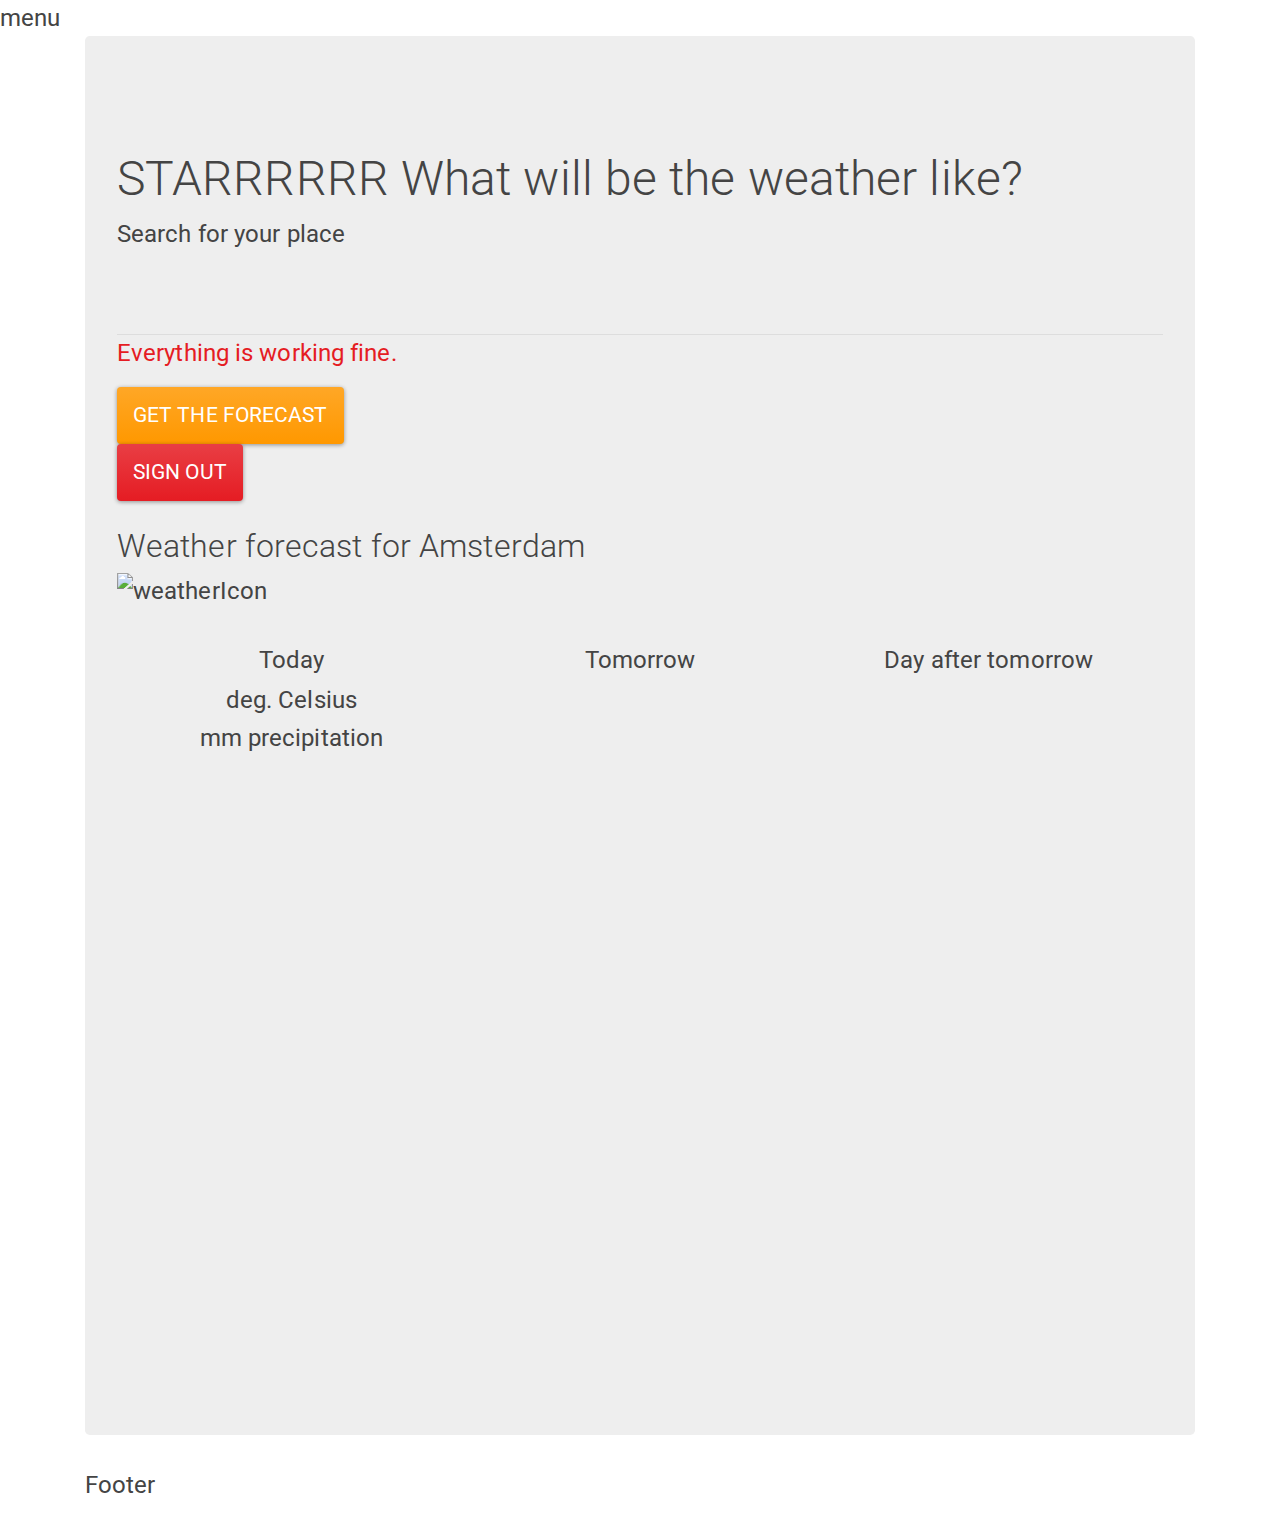
==== src/main/resources/templates/star.html @ 5268a6be "authentication works, cannot get the graph on the page star" ====
<!DOCTYPE html>
<html xmlns="http://www.w3.org/1999/xhtml" xmlns:text-align="http://www.w3.org/1999/xhtml" lang="cs"
      xmlns:th="http://www.thymeleaf.org">
<head>

    <meta charset="UTF-8"/>
    <meta name="viewport" content="width=device-width, initial-scale=1.0"/>
    <meta name="description" content="My lovely web page"/>
    <meta name="robots" content="index, follow"/>
    <meta name="keywords" content="java, web"/>
    <meta http-equiv="X-UA-Compatible" content="ie=edge"/>
    <title>Weather Forecast</title>
    <link
        href="https://fonts.googleapis.com/css?family=Playfair+Display:400,400i,700,700i|Raleway:400,400i,700,700i&amp;subset=latin-ext"
        rel="stylesheet"/>
    <link rel="stylesheet" href="../static/css/bootstrap.min.css" th:href="@{'/css/bootstrap.min.css'}"/>

    <link rel="shortcut icon" href="../static/images/dog_ico" th:href="@{'/images/dog_ico'}" type="image/x-icon"/>
    <script src="https://cdn.jsdelivr.net/npm/chart.js@2.9.3/dist/Chart.min.js"></script>

</head>
<body>

<div>
    <div th:insert="fragments/menu :: menu">menu</div>
    <div class="container">
        <div class="jumbotron">
            <div>
                <h1 class="display-3">STARRRRRR What will be the weather like? </h1>
                <form method="post">
                    <div>
                        <div class="range_form">
                            <div class="form-group">
                                <label for="name-of-place">Search for your place</label>
                                <input class="form-control" id="name-of-place" name="place">
                                <div class="text-danger" th:if="${message != null}" th:text="${message}">
                                    Everything is working fine.
                                </div>
                            </div>
                        </div>
                        <input type="submit" id="getForecast" class="btn btn-warning" value="Get the forecast">
                    </div>
                </form>

                <form th:action="@{/logout}" method="post">
                    <input type="submit" value="Sign Out" class="btn btn-danger"/>
                </form>


                <h3 class="display-4">Weather forecast for <span th:text="${name}">Amsterdam</span></h3>
                <!--<h4 class="display-5">Weather forecast for <span th:text="${address}">Amsterdam, Noord Holland</span></h4>-->

                <div>
                    <div th:each="day : ${iconDays}">
                        <img src="Clear.png" class="column-icon" th:src="@{'/images/' + ${day.conditionsIcon}}"
                             alt="weatherIcon">
                    </div>
                    <table style="width: 100%; text-align: center">
                        <col style="width:33%">
                        <col style="width:33%">
                        <col style="width:33%">
                        <theader style="line-height: 2.0rem">
                            <td>Today</td>
                            <td>Tomorrow</td>
                            <td>Day after tomorrow</td>
                        </theader>
                        <tr>
                            <td th:each="day : ${iconDays}" scope="col">
                                <span th:text="${day.readableDate}"></span></td>
                        </tr>
                        <tr>
                            <td th:each="day : ${iconDays}" scope="col">
                                <span th:text="${day.temp}"></span> deg. Celsius
                            </td>
                        </tr>
                        <tr>
                            <td th:each="day : ${iconDays}" scope="col">
                                <span th:text="${day.precip}"></span> mm precipitation
                            </td>
                        </tr>
                    </table>
                </div>


            </div>

            <canvas id="myChart" width="400" height="400">
            </canvas>

            <br>
            <br>
            <br>
            <br>
            <br>
        </div>
        <footer class="paticka">
            <div>
                <p th:insert="fragments/footer :: footer">Footer</p>
            </div>
        </footer>
    </div>
</div>


<script src="/js/app.js" th:src="@{'/js/app.js'}"></script>
</body>
</html>
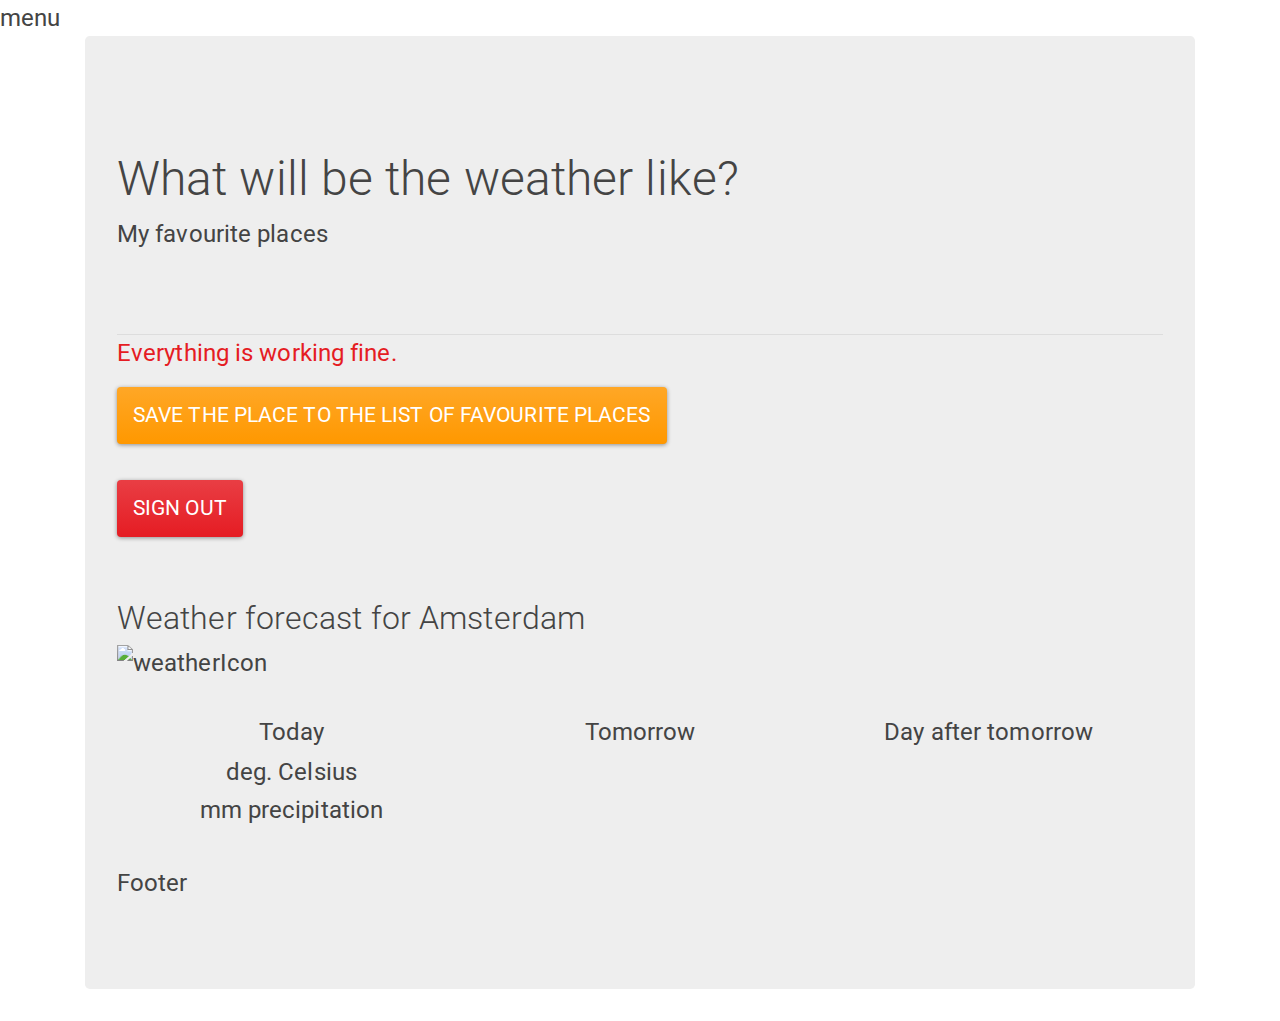
==== commit f4ea9bd4: "application working, going to cleanup the code" ====
--- a/src/main/resources/templates/star.html
+++ b/src/main/resources/templates/star.html
@@ -9,7 +9,7 @@
     <meta name="robots" content="index, follow"/>
     <meta name="keywords" content="java, web"/>
     <meta http-equiv="X-UA-Compatible" content="ie=edge"/>
-    <title>Weather Forecast</title>
+    <title>Weather Forecast at My Favourite Places</title>
     <link
         href="https://fonts.googleapis.com/css?family=Playfair+Display:400,400i,700,700i|Raleway:400,400i,700,700i&amp;subset=latin-ext"
         rel="stylesheet"/>
@@ -26,82 +26,73 @@
     <div class="container">
         <div class="jumbotron">
             <div>
-                <h1 class="display-3">STARRRRRR What will be the weather like? </h1>
+                <h1 class="display-3">What will be the weather like? </h1>
                 <form method="post">
                     <div>
                         <div class="range_form">
                             <div class="form-group">
-                                <label for="name-of-place">Search for your place</label>
+                                <label for="name-of-place">My favourite places</label>
                                 <input class="form-control" id="name-of-place" name="place">
                                 <div class="text-danger" th:if="${message != null}" th:text="${message}">
                                     Everything is working fine.
                                 </div>
                             </div>
                         </div>
-                        <input type="submit" id="getForecast" class="btn btn-warning" value="Get the forecast">
+                        <input type="submit" id="saveFavouritePlace" class="btn btn-warning" name="saveFavouritePlace"
+                               value="Save the place to the list of favourite places">
                     </div>
                 </form>
-
+                <br>
                 <form th:action="@{/logout}" method="post">
                     <input type="submit" value="Sign Out" class="btn btn-danger"/>
                 </form>
+                <br>
 
 
-                <h3 class="display-4">Weather forecast for <span th:text="${name}">Amsterdam</span></h3>
-                <!--<h4 class="display-5">Weather forecast for <span th:text="${address}">Amsterdam, Noord Holland</span></h4>-->
-
+                <div th:each="item : ${listStarForecast}">
+                    <h3 class="display-4">Weather forecast for <span th:text="${item.key}">Amsterdam</span></h3>
+                    <div>
+                        <div th:each="day : ${item.value}">
+                            <img src="Clear.png" class="column-icon"
+                                 th:src="@{'/images/' + ${day.conditionsIcon}}"
+                                 alt="weatherIcon">
+                        </div>
+                        <table style="width: 100%; text-align: center">
+                            <col style="width:33%">
+                            <col style="width:33%">
+                            <col style="width:33%">
+                            <theader style="line-height: 2.0rem">
+                                <td>Today</td>
+                                <td>Tomorrow</td>
+                                <td>Day after tomorrow</td>
+                            </theader>
+                            <tr>
+                                <td th:each="day : ${item.value}" scope="col">
+                                    <span th:text="${day.readableDate}"></span></td>
+                            </tr>
+                            <tr>
+                                <td th:each="day : ${item.value}" scope="col">
+                                    <span th:text="${day.temp}"></span> deg. Celsius
+                                </td>
+                            </tr>
+                            <tr>
+                                <td th:each="day : ${item.value}" scope="col">
+                                    <span th:text="${day.precip}"></span> mm precipitation
+                                </td>
+                            </tr>
+                            <br>
+                        </table>
+                    </div>
+                </div>
+                <br>
+            </div>
+            <footer class="paticka">
                 <div>
-                    <div th:each="day : ${iconDays}">
-                        <img src="Clear.png" class="column-icon" th:src="@{'/images/' + ${day.conditionsIcon}}"
-                             alt="weatherIcon">
-                    </div>
-                    <table style="width: 100%; text-align: center">
-                        <col style="width:33%">
-                        <col style="width:33%">
-                        <col style="width:33%">
-                        <theader style="line-height: 2.0rem">
-                            <td>Today</td>
-                            <td>Tomorrow</td>
-                            <td>Day after tomorrow</td>
-                        </theader>
-                        <tr>
-                            <td th:each="day : ${iconDays}" scope="col">
-                                <span th:text="${day.readableDate}"></span></td>
-                        </tr>
-                        <tr>
-                            <td th:each="day : ${iconDays}" scope="col">
-                                <span th:text="${day.temp}"></span> deg. Celsius
-                            </td>
-                        </tr>
-                        <tr>
-                            <td th:each="day : ${iconDays}" scope="col">
-                                <span th:text="${day.precip}"></span> mm precipitation
-                            </td>
-                        </tr>
-                    </table>
+                    <p th:insert="fragments/footer :: footer">Footer</p>
                 </div>
-
-
-            </div>
-
-            <canvas id="myChart" width="400" height="400">
-            </canvas>
-
-            <br>
-            <br>
-            <br>
-            <br>
-            <br>
+            </footer>
         </div>
-        <footer class="paticka">
-            <div>
-                <p th:insert="fragments/footer :: footer">Footer</p>
-            </div>
-        </footer>
     </div>
 </div>
-
-
-<script src="/js/app.js" th:src="@{'/js/app.js'}"></script>
 </body>
 </html>
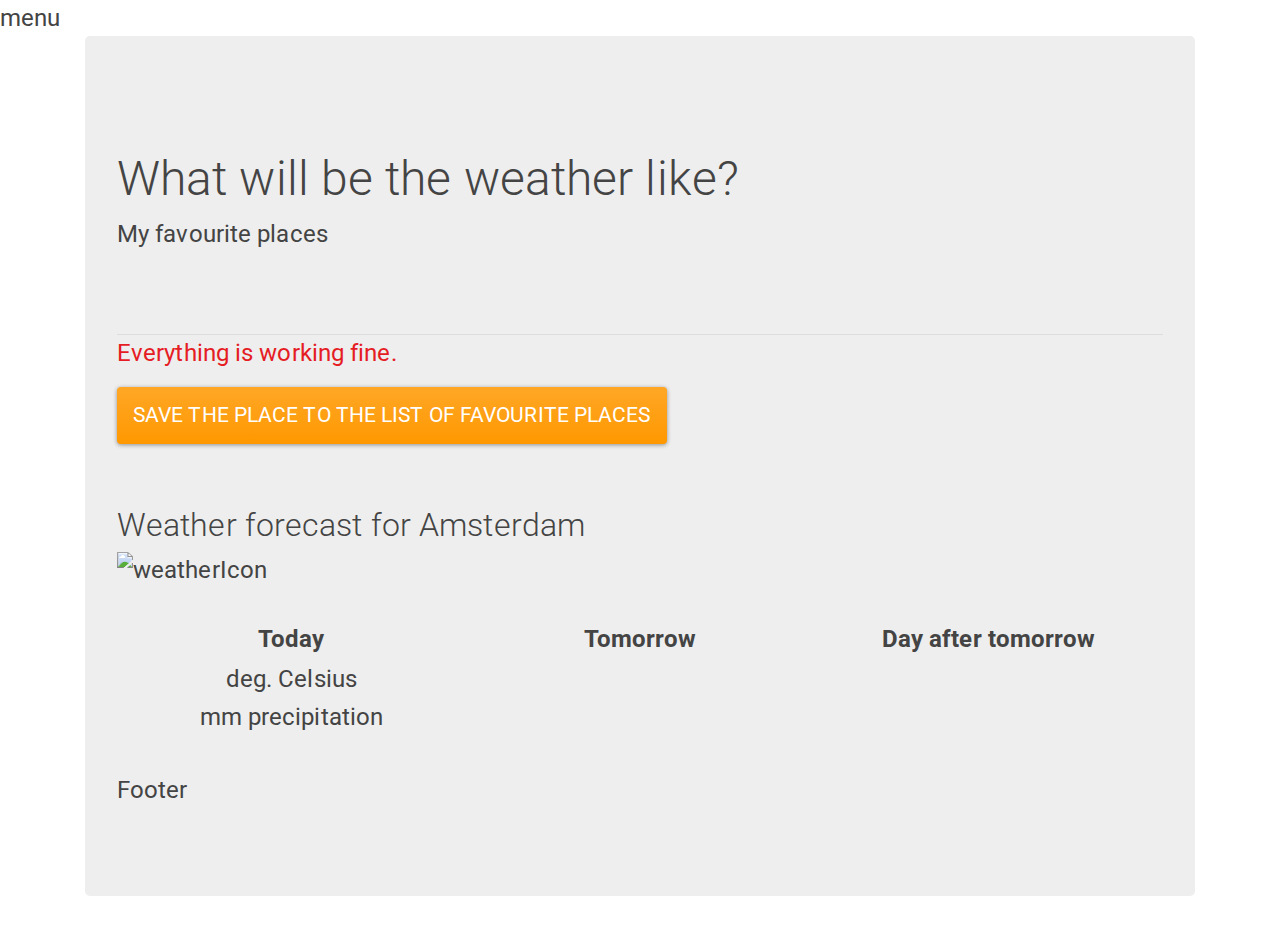
==== commit 52b5eca5: "html improved" ====
--- a/src/main/resources/templates/star.html
+++ b/src/main/resources/templates/star.html
@@ -43,11 +43,6 @@
                     </div>
                 </form>
                 <br>
-                <form th:action="@{/logout}" method="post">
-                    <input type="submit" value="Sign Out" class="btn btn-danger"/>
-                </form>
-                <br>
-
 
                 <div th:each="item : ${listStarForecast}">
                     <h3 class="display-4">Weather forecast for <span th:text="${item.key}">Amsterdam</span></h3>
@@ -62,9 +57,9 @@
                             <col style="width:33%">
                             <col style="width:33%">
                             <theader style="line-height: 2.0rem">
-                                <td>Today</td>
-                                <td>Tomorrow</td>
-                                <td>Day after tomorrow</td>
+                                <td style="font-weight: bold">Today</td>
+                                <td style="font-weight: bold">Tomorrow</td>
+                                <td style="font-weight: bold">Day after tomorrow</td>
                             </theader>
                             <tr>
                                 <td th:each="day : ${item.value}" scope="col">
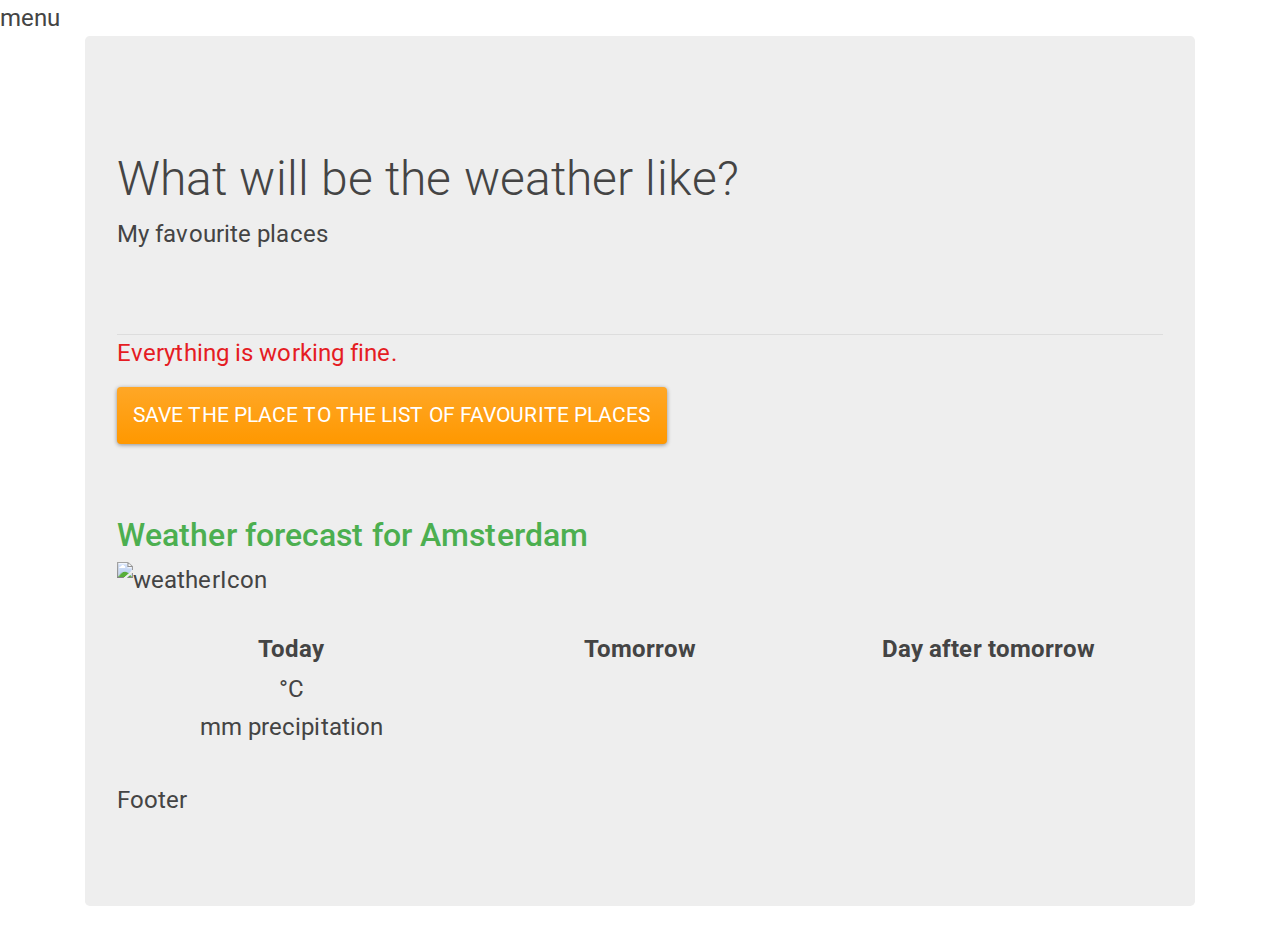
==== commit 25573667: "logic finished" ====
--- a/src/main/resources/templates/star.html
+++ b/src/main/resources/templates/star.html
@@ -44,8 +44,8 @@
                 </form>
                 <br>
 
-                <div th:each="item : ${listStarForecast}">
-                    <h3 class="display-4">Weather forecast for <span th:text="${item.key}">Amsterdam</span></h3>
+                <div th:each="item : ${listStarForecast}" style="padding-top: 10px">
+                    <h3 class="display-4 text-success">Weather forecast for <span th:text="${item.key}">Amsterdam</span></h3>
                     <div>
                         <div th:each="day : ${item.value}">
                             <img src="Clear.png" class="column-icon"
@@ -67,7 +67,7 @@
                             </tr>
                             <tr>
                                 <td th:each="day : ${item.value}" scope="col">
-                                    <span th:text="${day.temp}"></span> deg. Celsius
+                                    <span th:text="${day.temp}"></span>°C
                                 </td>
                             </tr>
                             <tr>
